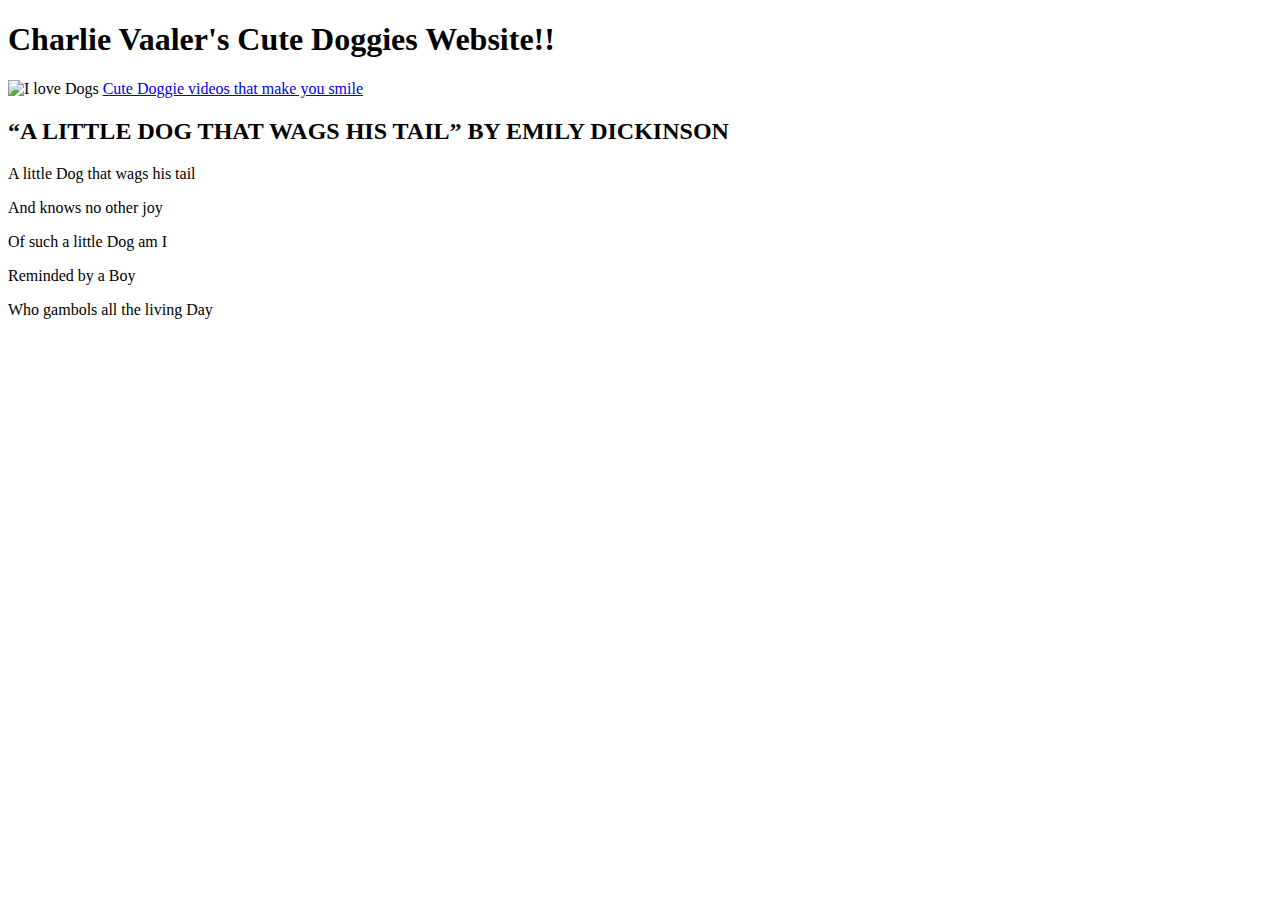
==== index.html @ d9b6a838 "Update index.html" ====
<!DOCTYPE HTML>
   <html>
          <head>
                  <meta charset="utf-8">
                  <title>Charlie Vaaler's Personnal Doggie Website</title>
          </head>
<body>
    <h1> Charlie Vaaler's Cute Doggies Website!!</h1>
        <img src="https://upload.wikimedia.org/wikipedia/commons/4/43/Cute_dog.jpg"
             alt = "I love Dogs" hsl(blue) width="420" height="420">


          </body>
            <a href="https://www.youtube.com/results?search_query=fun+dog+videos" alt="dog video"> Cute Doggie videos that make you smile </a>
            <h2>“A LITTLE DOG THAT WAGS HIS TAIL” BY EMILY DICKINSON</h2>
            <p>A little Dog that wags his tail</p>
            <p>And knows no other joy</p>
            <p>Of such a little Dog am I</p>
            <p>Reminded by a Boy</p>
            <p>                 </p>
            <p>Who gambols all the living Day</p>


</html>
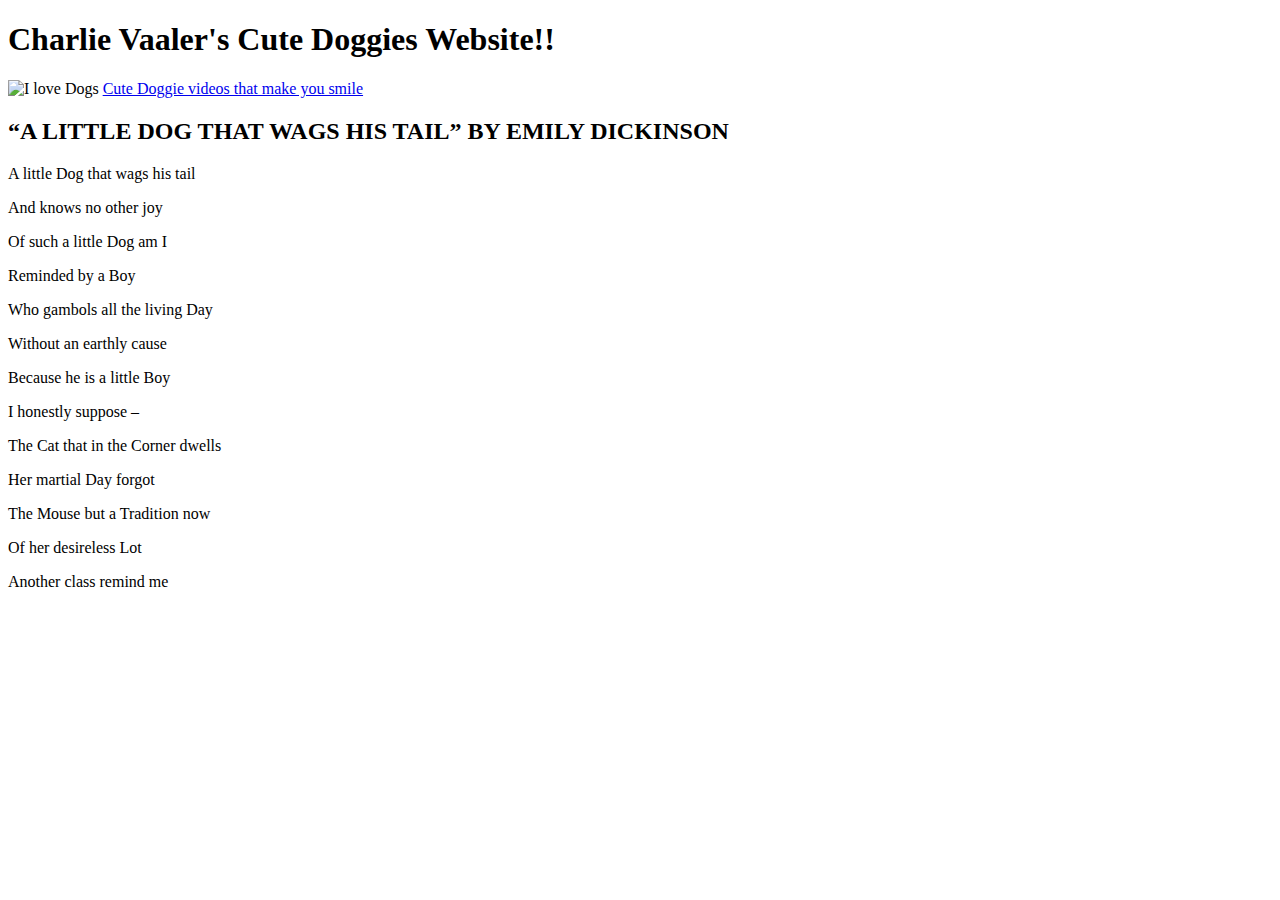
==== commit cb60d19c: "Update index.html" ====
--- a/index.html
+++ b/index.html
@@ -12,13 +12,25 @@
 
           </body>
             <a href="https://www.youtube.com/results?search_query=fun+dog+videos" alt="dog video"> Cute Doggie videos that make you smile </a>
-            <h2>“A LITTLE DOG THAT WAGS HIS TAIL” BY EMILY DICKINSON</h2>
+            <h2> “A LITTLE DOG THAT WAGS HIS TAIL” BY EMILY DICKINSON</h2>
             <p>A little Dog that wags his tail</p>
             <p>And knows no other joy</p>
             <p>Of such a little Dog am I</p>
             <p>Reminded by a Boy</p>
             <p>                 </p>
             <p>Who gambols all the living Day</p>
+            <p>Without an earthly cause</p>
+            <p>Because he is a little Boy</p>
+            <p>I honestly suppose –</p>
+            <p>The Cat that in the Corner dwells</p>
+            <p>Her martial Day forgot</p>
+            <p>The Mouse but a Tradition now</p>
+            <p>Of her desireless Lot</p>
+            <p>Another class remind me</p>
+
+
+
+
 
 
 </html>
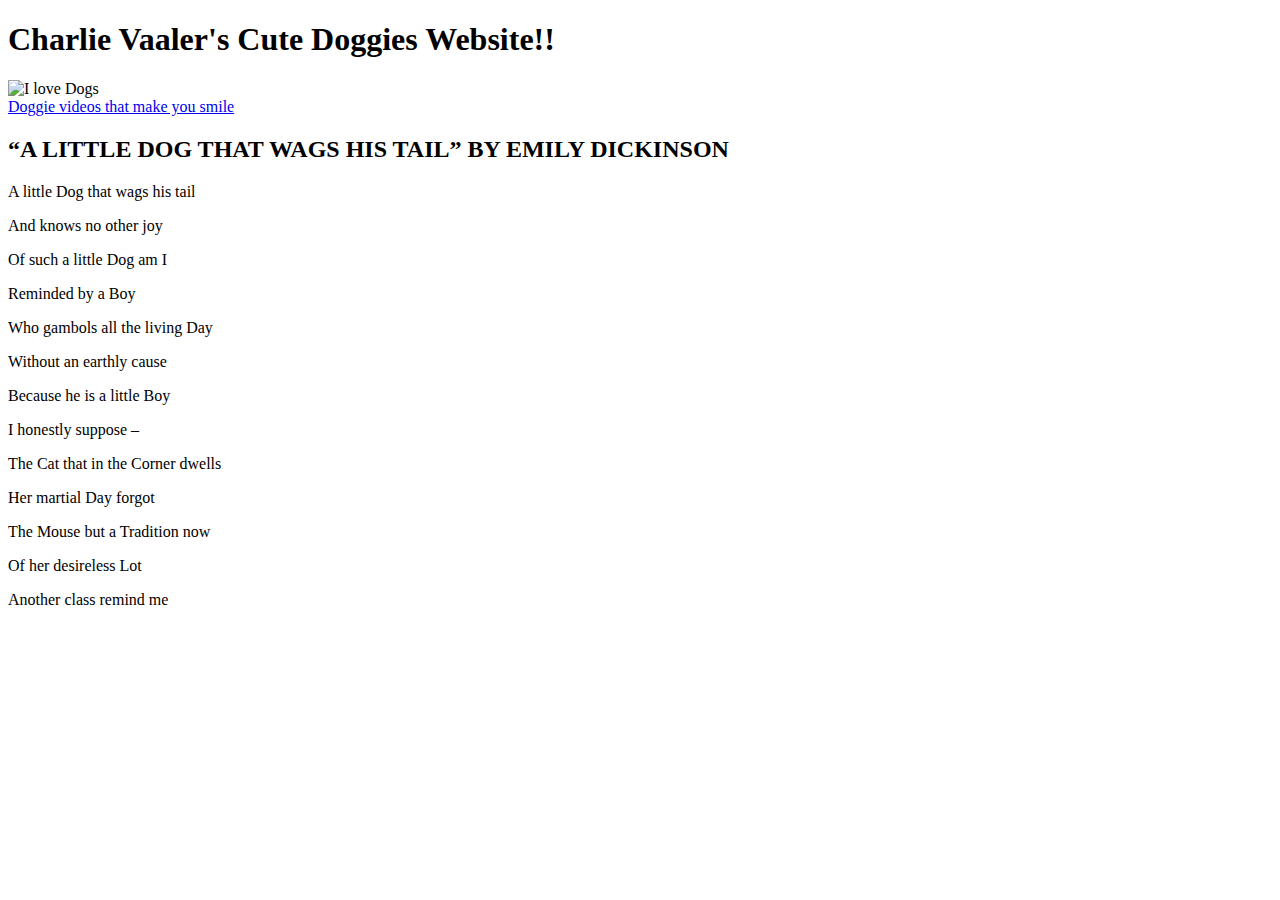
==== commit 5a108535: "Update index.html" ====
--- a/index.html
+++ b/index.html
@@ -11,7 +11,9 @@
 
 
           </body>
-            <a href="https://www.youtube.com/results?search_query=fun+dog+videos" alt="dog video"> Cute Doggie videos that make you smile </a>
+            <div> <a href="https://www.youtube.com/results?search_query=fun+dog+videos" >  Doggie videos that make you smile </a>
+            </div>
+
             <h2> “A LITTLE DOG THAT WAGS HIS TAIL” BY EMILY DICKINSON</h2>
             <p>A little Dog that wags his tail</p>
             <p>And knows no other joy</p>
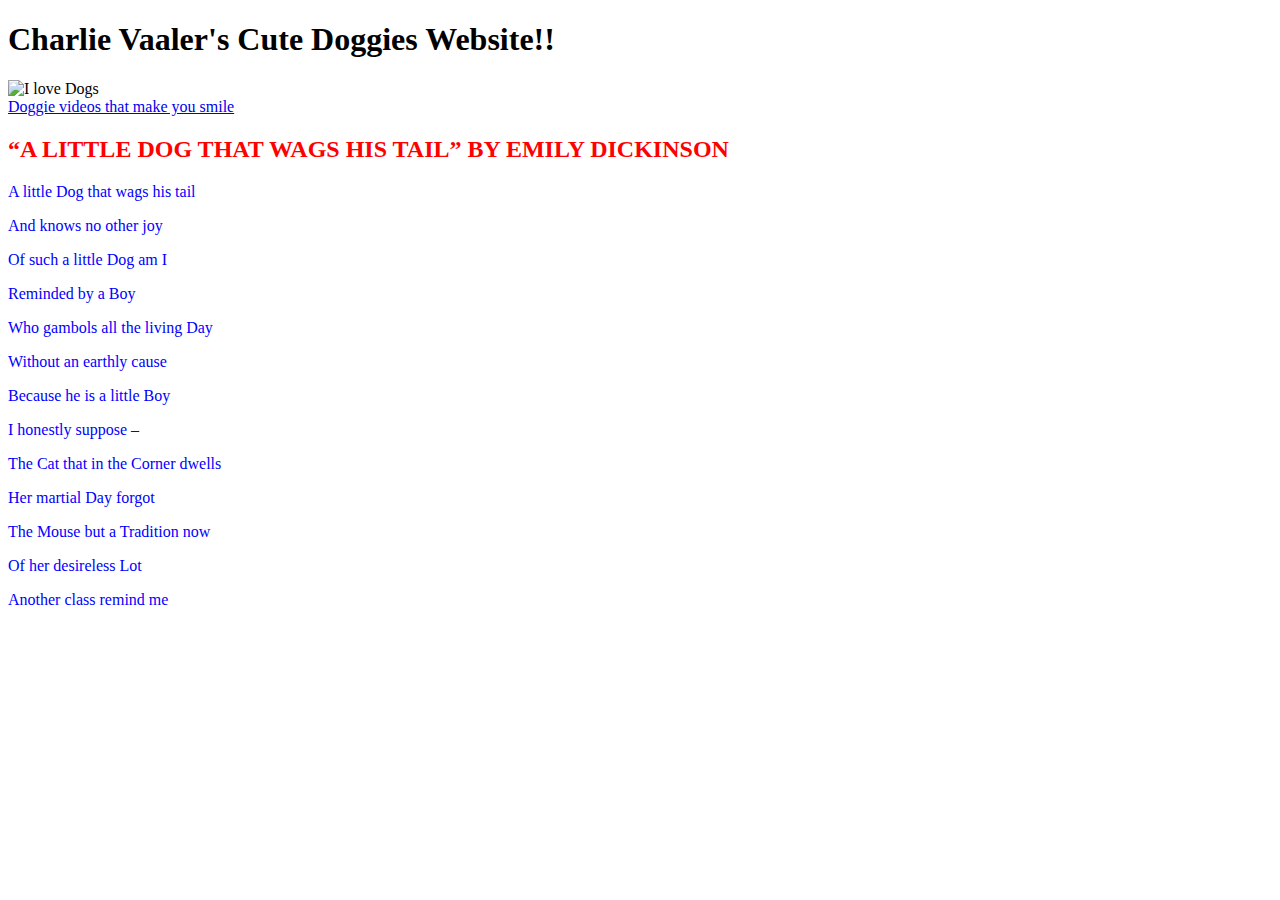
==== commit 9922e45c: "Update index.html" ====
--- a/index.html
+++ b/index.html
@@ -4,10 +4,12 @@
                   <meta charset="utf-8">
                   <title>Charlie Vaaler's Personnal Doggie Website</title>
           </head>
+          <link rel="stylesheet" href="style.css">
 <body>
+
     <h1> Charlie Vaaler's Cute Doggies Website!!</h1>
         <img src="https://upload.wikimedia.org/wikipedia/commons/4/43/Cute_dog.jpg"
-             alt = "I love Dogs" hsl(blue) width="420" height="420">
+             alt = "I love Dogs" width="520" height="420">
 
 
           </body>
@@ -15,11 +17,11 @@
             </div>
 
             <h2> “A LITTLE DOG THAT WAGS HIS TAIL” BY EMILY DICKINSON</h2>
+            <link rel="stylesheet" href="style.css">
             <p>A little Dog that wags his tail</p>
             <p>And knows no other joy</p>
             <p>Of such a little Dog am I</p>
             <p>Reminded by a Boy</p>
-            <p>                 </p>
             <p>Who gambols all the living Day</p>
             <p>Without an earthly cause</p>
             <p>Because he is a little Boy</p>
--- a/style.css
+++ b/style.css
@@ -0,0 +1,2 @@
+h2 {color: red;}
+p {color: blue;}
--- a/style.css
+++ b/style.css
@@ -0,0 +1,2 @@
+h2 {color: red;}
+p {color: blue;}
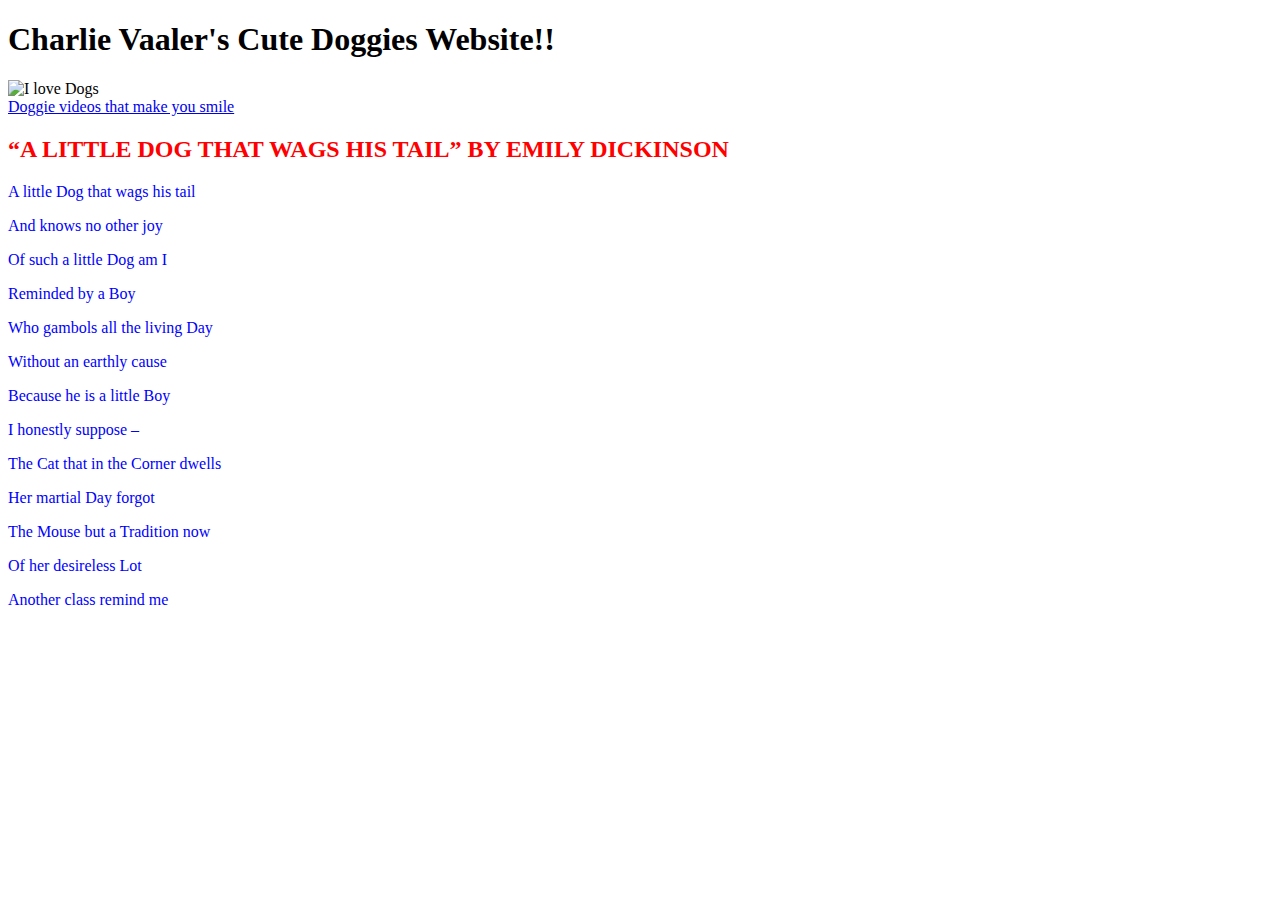
==== commit 6bb2bb2d: "Update index.html" ====
--- a/index.html
+++ b/index.html
@@ -17,7 +17,6 @@
             </div>
 
             <h2> “A LITTLE DOG THAT WAGS HIS TAIL” BY EMILY DICKINSON</h2>
-            <link rel="stylesheet" href="style.css">
             <p>A little Dog that wags his tail</p>
             <p>And knows no other joy</p>
             <p>Of such a little Dog am I</p>
